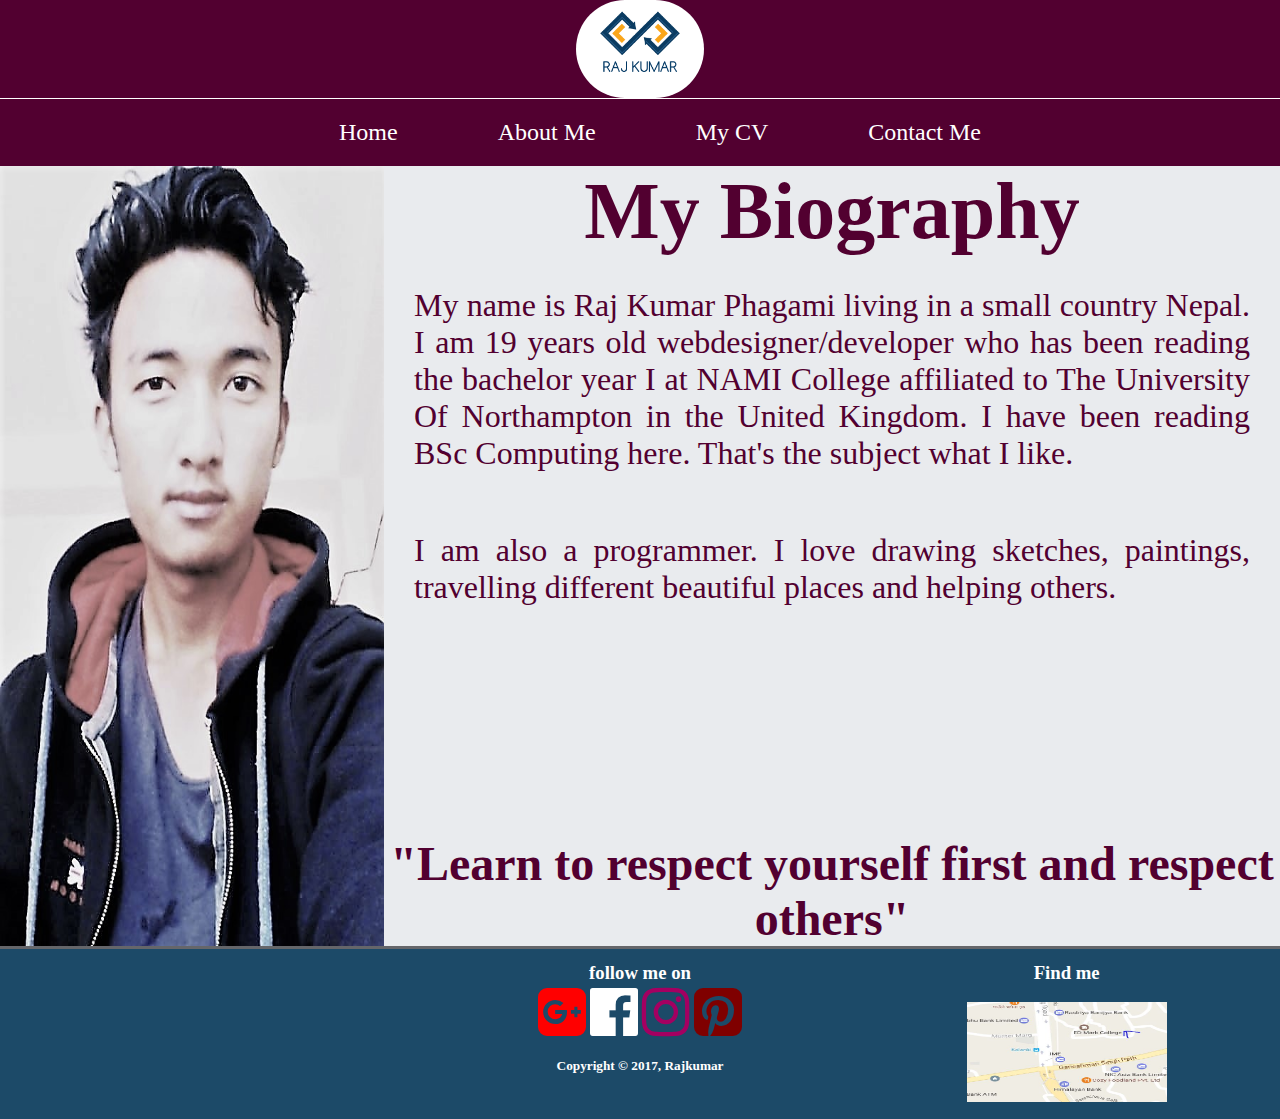
==== bio.html @ 195fb7c3 "error corrected" ====
<!DOCTYPE html>
<html>
  <head>
    <title>CSY1018-ASSIGN1</title>
    <meta charset="utf-8">
    <link rel="stylesheet"  href="https://fonts.googleapis.com/css?family=Tangerine">
    <link rel="stylesheet" href="https://cdnjs.cloudflare.com/ajax/libs/font-awesome/4.7.0/css/font-awesome.min.css">
    <link rel="stylesheet" type="text/css" href="css/style.css">
  </head>
  <body>
    <header>
      <div class="logo">
           <img src="images/6.jpg" alt="RAJ KUMAR">


      </div>

      <div class="nav">
          <ul>
            <li><a href="index.html">Home</a></li>
            <li><a href="bio.html">About Me</a></li>
            <li><a href="cv.html">My CV</a></li>
            <li><a href="contact.html">Contact Me</a></li>

          </ul>
      </div>
    </header>
    <section class="aboutsection">
      <div class="aboutimage">
        <img src="images/1.jpg" alt="this is me">
      </div>
      <div class="aboutmain">
        <h1>My Biography</h1>

        <p>My name is Raj Kumar Phagami living in a small country Nepal. I am 19 years old webdesigner/developer who has been reading the bachelor year I at
          NAMI College affiliated to The University Of Northampton in the United Kingdom. I have been reading BSc Computing here. That's the subject what I like. </p>
          <p>I am also a programmer. I love drawing sketches, paintings, travelling different beautiful places and helping others. </p>
            <h2>"Learn to respect yourself first and respect others"</h2>
      </div>


    </section>

    <footer>

      <div class="foot">

      </div>

      <div class="foot">
        <h3>follow me on</h3>
        <a href="https://www.google.com"><i class="fa fa-google-plus-square" ></i></a>
        <a href="https://www.facebook.com/rajkumar.phagami.9"><i class="fa fa-facebook-official"></i></a>
        <a href="https://www.instagram.com/?hl=en"><i class="fa fa-instagram" ></i></a>
        <a href="https://www.pinterest.com"><i class="fa fa-pinterest-square"></i></a><br><br>
        <h5>Copyright &copy; 2017, Rajkumar</h5>
      </div>
      <div class="foot">
        <h3>Find me</h3> <br>
        <a href="https://www.google.com.np/maps?source=tldsi&hl=en"><img src="images/map.jpg" alt="Map"></a>

      </div>

    </footer>

  </body>
</html>
---- css/style.css ----
h1,h2,h3,h4,h5,h6,p, body{margin: 0; padding: 0;
}
header{
  width: 100%;
  background-color: #520030;
  display: flex;
  flex-direction: column;
}

header .logo{
  height: 50%;
  position: relative;
  border-bottom: white 1px solid;}
header .logo img{
  height: 10%;
  width: 10%;
  border-radius: 100px;
  display: block;
  margin: auto;
 }




header .nav{height: 50%;

    font-size: 1.5em;




 }
header .nav ul{

  color: white;
  display: flex;
  flex-direction: row;
  justify-content:center;
  margin:0 auto;


}


header .nav ul li{
  padding: 20px;
  list-style: none;
  padding-right: 50px;
  padding-left: 50px;
  border-radius: 10px;


}
header .nav ul li a{
  color: white; list-style: none;text-decoration: none;
}

header .nav ul li:hover{
  background-color: #e9ebee;
  transition: 2s;




}
header .nav ul li a:hover{color: red;}
/*
the codes below is for homepage.
*/
.homesection{
  background-color: #e9ebee;
  display: flex;
  flex-direction: row;
  color: #520030;
  width: 100%;
}

.info{
  padding-top: 1px;

  width: 30%;
  border-top:#65666a 3px solid;
  border-right:#65666a 3px solid;
  display: flex;
  flex-direction: column;
  text-align: center;



}
.article{height: 50%; width: 100%; background-color: ;}
.article h2{font-size: 2em;
}
.article p{text-align: justify; font-size: 1.3em; padding: 20px; background-color: ;}
.article fieldset{border-top: #65666a 3px solid; background: #83004d; color:white;}

.main{

  width: 40%;
  padding-top: 30px;
  text-align: center;

  border-top:#65666a 3px solid;
  border-right: #65666a 3px solid;
  color: #520030;


}

.main h1{
  font-size: 3em;
 text-shadow: 0 0 3px #FF0000;

}
.main p{
  padding: 2%;
  text-align: justify;

  font-size: 1em;
}
.main img{
  margin: auto;
  width: 400px;
  border-radius: 50%;
  height: 400px;
  box-shadow: 0 0 3px 2px black;


}


.main img:hover{transition: 4s;
  box-shadow: 0 0 3px 2px white;
  transform: scale(0.5, 0.5);
}

.main h3{font-size: 2em;}

.art{
  padding-top: 1px;
  border-top:#65666a 3px solid;
  width: 30%;
  display: flex;
  flex-direction: column;



}
.art fieldset{ border-top:#65666a 3px solid; background: #83004d; color: white;}
.art h2{font-size: 2em; text-align: center;}
.drawing{

  height: 50%;
  padding-top: 1px;
  width: 100%;
  display: flex;
  flex-direction: column;
}
.gallery{display: flex;
flex-direction: row;
justify-content: center;}
.gallery img{height: 130px; width: 130px; padding: 2px; border: #520030 3px solid; }
.gallery img:hover{
  transition: 4s;
  transform: scale(3,2);
}


.links{
  height: 50%;

}
.links fieldset{border-top:#65666a 3px solid; background: #83004d; color: white;}
.links h2{ font-size: 2em;}
.links li{font-size: 1.5em;}
.links li a{text-decoration: none; color: #520030;}
/*
this for about me page
*/

.aboutsection{

  background-color: #e9ebee;

  display: flex;
  flex-direction: row;
  color: #520030;
  width: 100%;


}
.aboutimage{

  width: 30%;

}
.aboutimage img{

  width: 100%;
  height: 100%;

}
.aboutmain{

  text-align: center;

  width: 70%;
}
.aboutmain h1{font-size: 5em; }
.aboutmain p{
  font-size: 2em;
  padding: 30px;

  text-align: justify;

}
.aboutmain h2{ font-size: 3em;

 padding-top: 200px;
}
/*
this is for cv page
*/
.cvsection{
  background-color: #e9ebee;
  display: flex;
  flex-direction: column;
  color: #520030;

}
.title{text-align: center; font-size: 4em;}

.personal{display: flex;
flex-direction: row;font-size: 1em; }
.information{width:40%; text-align: right;}
.information h2{padding-right: 40px;}
.information ul{}
.information ul li{list-style: none; }
.data{width: 65%; padding-top: 0.7%;}
.data li{list-style: none;}
.others{text-align: justify; display: block; margin: auto;}
.others li{list-style: none; font-size: 1em;}
/*
this is for contact page.
*/
.contactsection{
  background: #e9ebee;
  color: #520030;

}

/*
this is for contact
*/
.contactsection{
  padding-top: 20px;
  width: 100%;
  display: flex;
  flex-direction: row;
}
.mycontact{
  width:50%;
  text-align: center;
  font-size: 1.3em;
}
.mycontact img{height: 40%; width: 40%; border-radius: 50px;}
.mycontact h1{font-size: 3em;}

.form{width: 50%;

}
.form h1{
  font-size: 4em;
}
.form p{
  font-size: 1.4em;}
.form input{ width: 60%; height: 30px;}
.form .submit{width: 60%; }
.get{display: block; margin: auto;}
textarea{width: 60%;}




footer{
  background-color:   #1c4a68;
  display: flex;
  flex-direction: row;
  color: white;
  width: 100%;
  border-top:  #65666a 3px solid;

}
.foot{width: 33%;


}
.foot{width: 33%; padding: 1%; text-align: center;}
.foot i{font-size: 3.5em;}
.fa-google-plus-square{color:red;}
.fa-facebook-official{color: #fff;}
.fa-instagram{color:#a40061;}
.fa-pinterest-square{color: #7f0000;}
.foot img{height:100px; width: 200px; }



@media (max-width: 600px)
{
header{
  width: 100%;
}
.nav
{
  width:100%;
}
.nav ul{
  width:100%;
  display: flex;
  flex-direction: column;

  padding:0;
}
.nav ul li{
  text-align: center;
}

.info{
  width: 100%;
  display: flex;
  flex-direction: column;
}
.article
{
  width:100%;
}
.footer
{
  display: flex;
  flex-direction: column;
  width: 100%;
  justify-content: center;
}
.navi{
  display: none;
}
.share
{
  width: 100%;
}
.copy{
  width: 100%;
}
.homesection
{
  width: 100%;
  display: flex;
  flex-direction: column;
}
.info{
  width: 100%;
  display: flex;
  flex-direction: column;
  border:1px solid black;
}
.article{
  width: 100%;
  padding-top: 1%;
}
.main{
  width: 100%;
}
.art{
  margin-top: 2%;
  display: flex;
  flex-direction: column;
  width: 100%;
}
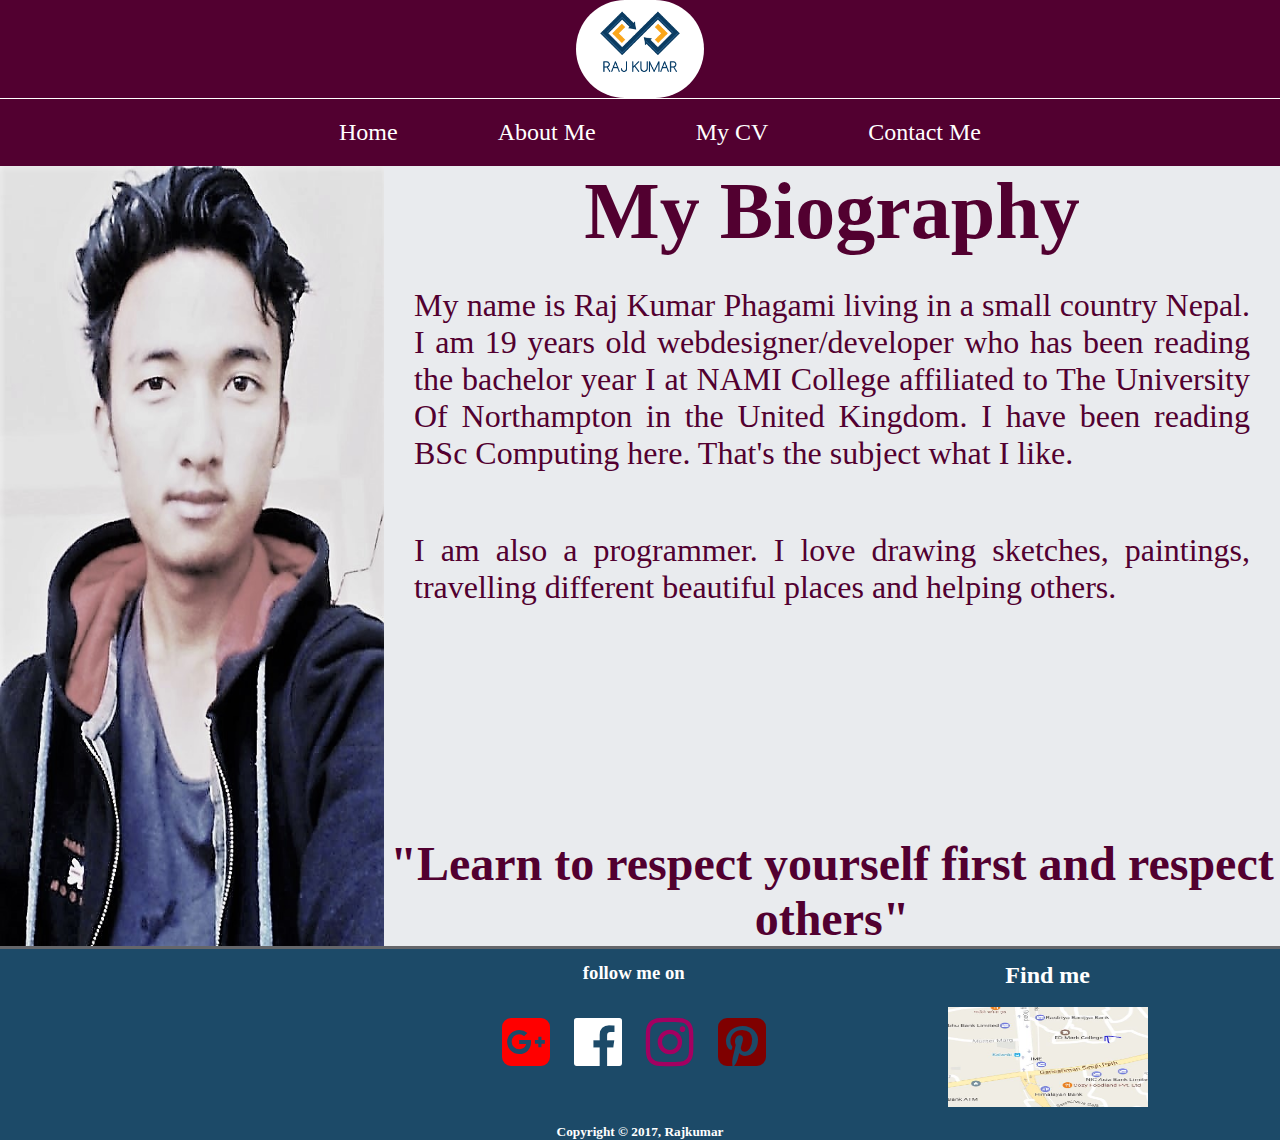
==== commit fb34e83b: "modified" ====
--- a/bio.html
+++ b/bio.html
@@ -43,25 +43,31 @@
 
     <footer>
 
-      <div class="foot">
 
-      </div>
 
       <div class="foot">
-        <h3>follow me on</h3>
-        <a href="https://www.google.com"><i class="fa fa-google-plus-square" ></i></a>
-        <a href="https://www.facebook.com/rajkumar.phagami.9"><i class="fa fa-facebook-official"></i></a>
-        <a href="https://www.instagram.com/?hl=en"><i class="fa fa-instagram" ></i></a>
-        <a href="https://www.pinterest.com"><i class="fa fa-pinterest-square"></i></a><br><br>
+        <div class="icon">
+        </div>
+        <div class="icon">
+          <h3>follow me on</h3>
+          <a href="https://www.google.com"><i class="fa fa-google-plus-square" ></i></a>
+          <a href="https://www.facebook.com/rajkumar.phagami.9"><i class="fa fa-facebook-official"></i></a>
+          <a href="https://www.instagram.com/?hl=en"><i class="fa fa-instagram" ></i></a>
+          <a href="https://www.pinterest.com"><i class="fa fa-pinterest-square"></i></a>
+        </div>
+
+        <div class="icon">
+          <h2>Find me</h2> <br>
+          <a href="https://www.google.com.np/maps?source=tldsi&hl=en"><img src="images/map.jpg" alt="Map"></a>
+        </div>
+      </div>
+      <div class="copy">
         <h5>Copyright &copy; 2017, Rajkumar</h5>
-      </div>
-      <div class="foot">
-        <h3>Find me</h3> <br>
-        <a href="https://www.google.com.np/maps?source=tldsi&hl=en"><img src="images/map.jpg" alt="Map"></a>
 
       </div>
 
     </footer>
 
+
   </body>
 </html>
--- a/css/style.css
+++ b/css/style.css
@@ -88,10 +88,10 @@
 
 
 }
-.article{height: 50%; width: 100%; background-color: ;}
+.article{height: 50%; width: 100%; }
 .article h2{font-size: 2em;
 }
-.article p{text-align: justify; font-size: 1.3em; padding: 20px; background-color: ;}
+.article p{text-align: justify; font-size: 1.3em; padding: 20px; }
 .article fieldset{border-top: #65666a 3px solid; background: #83004d; color:white;}
 
 .main{
@@ -285,71 +285,51 @@
 footer{
   background-color:   #1c4a68;
   display: flex;
-  flex-direction: row;
+  flex-direction: column;
   color: white;
   width: 100%;
   border-top:  #65666a 3px solid;
 
-}
-.foot{width: 33%;
-
-
-}
-.foot{width: 33%; padding: 1%; text-align: center;}
-.foot i{font-size: 3.5em;}
-.fa-google-plus-square{color:red;}
+
+}
+.foot{
+  height: 50%;
+  text-align: center;
+  padding: 1%;
+  display: flex;
+  flex-direction: row;
+}
+
+.foot i{font-size: 3.5em; padding: 10px; padding-top: 30px;}
+.fa-google-plus-square{color:red; }
 .fa-facebook-official{color: #fff;}
 .fa-instagram{color:#a40061;}
 .fa-pinterest-square{color: #7f0000;}
-.foot img{height:100px; width: 200px; }
-
-
+
+.icon a img{height:100px; width: 200px;  }
+.icon{width:33%;}
+.copy{text-align: center;}
 
 @media (max-width: 600px)
 {
 header{
-  width: 100%;
-}
-.nav
-{
+  display: flex;
+  flex-direction: column;
+  width: 100%;
+  border: none;
+}
+header .nav{
   width:100%;
 }
-.nav ul{
+header .nav ul{
   width:100%;
   display: flex;
   flex-direction: column;
-
   padding:0;
-}
-.nav ul li{
-  text-align: center;
-}
-
-.info{
-  width: 100%;
-  display: flex;
-  flex-direction: column;
-}
-.article
-{
-  width:100%;
-}
-.footer
-{
-  display: flex;
-  flex-direction: column;
-  width: 100%;
-  justify-content: center;
-}
-.navi{
-  display: none;
-}
-.share
-{
-  width: 100%;
-}
-.copy{
-  width: 100%;
+  justify-content: flex-start;
+}
+header .nav ul li{
+  text-align: center;
 }
 .homesection
 {
@@ -361,7 +341,7 @@
   width: 100%;
   display: flex;
   flex-direction: column;
-  border:1px solid black;
+  border:none;
 }
 .article{
   width: 100%;
@@ -369,10 +349,44 @@
 }
 .main{
   width: 100%;
-}
+  border: none;
+}
+.main img{height: 300px; width: 300px; border-radius: 50%;}
 .art{
   margin-top: 2%;
   display: flex;
   flex-direction: column;
   width: 100%;
-}
+  border: none;
+}
+.art fieldset{border: none}
+.drawing{
+
+  height: 50%;
+  padding-top: 1px;
+  width: 100%;
+  display: flex;
+  flex-direction: column;
+}
+.gallery{display: flex;
+flex-direction: row;
+justify-content: center;}
+.gallery img{height: 100px; width: 100px; padding: 2px; }
+
+
+
+
+
+footer{
+  display: flex;
+  flex-direction: column;
+  width: 100%;
+  border: none;
+}
+.foot{
+  width: 99%;
+display: flex;
+flex-direction: column;}
+.icon
+
+}
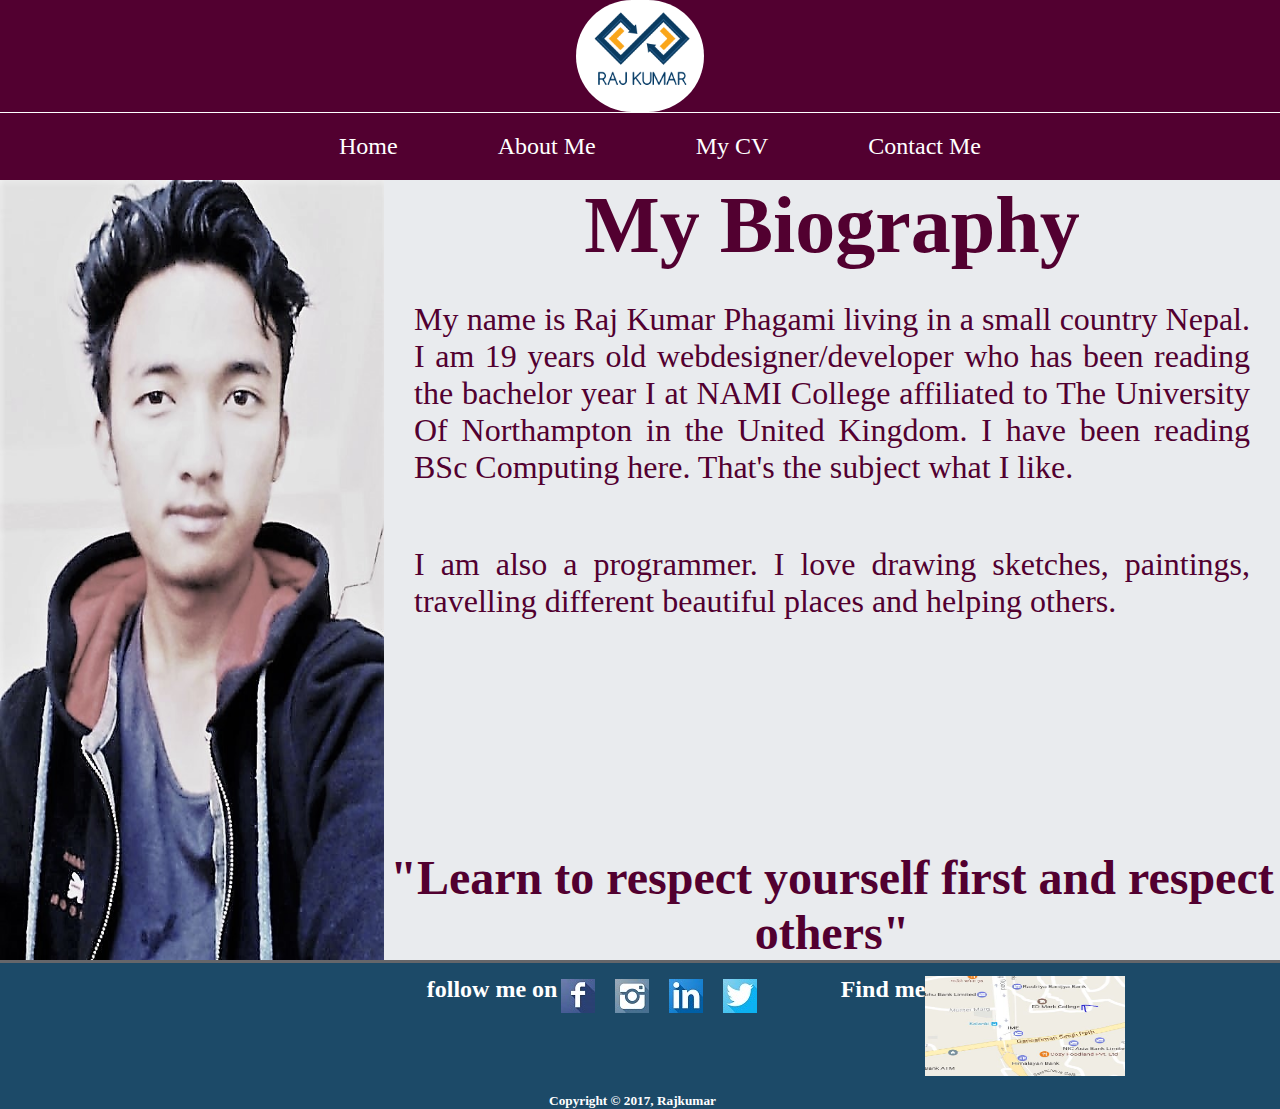
==== commit 7bd25300: "modified systematically" ====
--- a/bio.html
+++ b/bio.html
@@ -4,13 +4,12 @@
     <title>CSY1018-ASSIGN1</title>
     <meta charset="utf-8">
     <link rel="stylesheet"  href="https://fonts.googleapis.com/css?family=Tangerine">
-    <link rel="stylesheet" href="https://cdnjs.cloudflare.com/ajax/libs/font-awesome/4.7.0/css/font-awesome.min.css">
     <link rel="stylesheet" type="text/css" href="css/style.css">
   </head>
   <body>
     <header>
       <div class="logo">
-           <img src="images/6.jpg" alt="RAJ KUMAR">
+           <img src="images/6.jpg" alt="logo of Raj Kumar">
 
 
       </div>
@@ -49,15 +48,15 @@
         <div class="icon">
         </div>
         <div class="icon">
-          <h3>follow me on</h3>
-          <a href="https://www.google.com"><i class="fa fa-google-plus-square" ></i></a>
-          <a href="https://www.facebook.com/rajkumar.phagami.9"><i class="fa fa-facebook-official"></i></a>
-          <a href="https://www.instagram.com/?hl=en"><i class="fa fa-instagram" ></i></a>
-          <a href="https://www.pinterest.com"><i class="fa fa-pinterest-square"></i></a>
+          <h2>follow me on</h2>
+          <a href="https://www.facebook.com/" title="Facebook" target="_blank"><div class="logos" style="background:url(images/fb.jpg) no-repeat;"></div></a>
+          <a href="https://www.instagram.com/" title="Instagram" target="_blank"><div class="logos" style="background:url(images/ig.jpg) no-repeat;"></div></a>
+          <a href="https://www.linkedin.com/" title="Linked In" target="_blank"><div class="logos" style="background:url(images/tt.jpg) no-repeat;"></div></a>
+          <a href="https://twitter.com/" title="Twitter" target="_blank"><div class="logos" style="background:url(images/twt.jpg) no-repeat;"></div></a>
         </div>
 
         <div class="icon">
-          <h2>Find me</h2> <br>
+          <h2>Find me</h2>
           <a href="https://www.google.com.np/maps?source=tldsi&hl=en"><img src="images/map.jpg" alt="Map"></a>
         </div>
       </div>
@@ -69,5 +68,6 @@
     </footer>
 
 
+
   </body>
 </html>
--- a/css/style.css
+++ b/css/style.css
@@ -2,68 +2,54 @@
 }
 header{
   width: 100%;
-  background-color: #520030;
-  display: flex;
-  flex-direction: column;
+  background-color: #520030;/*this property is used for making the background colorful*/
+  display: flex;        /*this property is used to */
+  flex-direction: column;/*this property helps the divs to be shown in column*/
 }
 
 header .logo{
   height: 50%;
-  position: relative;
-  border-bottom: white 1px solid;}
+  border-bottom: white 1px solid; /*this property is is used for border in bottom with white in color of size 1px and solid*/
+}
 header .logo img{
   height: 10%;
   width: 10%;
-  border-radius: 100px;
-  display: block;
+  border-radius: 100px;/*this property is used to make different shapes for divs or images*/
+  display: block;/* this property is used to make the image alignment to the center of the page*/
   margin: auto;
  }
-
-
-
-
-header .nav{height: 50%;
-
-    font-size: 1.5em;
-
-
-
-
- }
+header .nav{
+  height: 50%;
+  font-size: 1.5em; /*this property is used to specify the size of the font*/
+}
 header .nav ul{
-
   color: white;
   display: flex;
   flex-direction: row;
-  justify-content:center;
-  margin:0 auto;
-
-
-}
-
+  justify-content: center; /*this property is used to make the things to be in center*/
+  margin: auto;
+}
 
 header .nav ul li{
-  padding: 20px;
-  list-style: none;
+  padding: 20px;/*this property is used for distancing text or something from the sides and corners within a block*/
+  list-style: none;/*this property is used to remove the style of list*/
   padding-right: 50px;
   padding-left: 50px;
   border-radius: 10px;
-
-
 }
 header .nav ul li a{
-  color: white; list-style: none;text-decoration: none;
+  color: white;
+  list-style: none;
+  text-decoration: none;
 }
 
 header .nav ul li:hover{
   background-color: #e9ebee;
   transition: 2s;
-
-
-
-
-}
-header .nav ul li a:hover{color: red;}
+}
+header .nav ul li a:hover{
+  color: red;
+}
 /*
 the codes below is for homepage.
 */
@@ -77,45 +63,47 @@
 
 .info{
   padding-top: 1px;
-
   width: 30%;
   border-top:#65666a 3px solid;
   border-right:#65666a 3px solid;
   display: flex;
   flex-direction: column;
   text-align: center;
-
-
-
-}
-.article{height: 50%; width: 100%; }
-.article h2{font-size: 2em;
-}
-.article p{text-align: justify; font-size: 1.3em; padding: 20px; }
-.article fieldset{border-top: #65666a 3px solid; background: #83004d; color:white;}
+}
+.article{
+  height: 50%;
+   width: 100%;
+ }
+.article h2{
+  font-size: 2em;
+}
+.article p{
+  text-align: justify;
+  font-size: 1.3em;
+  padding: 20px;
+}
+.article fieldset{
+  border-top: #65666a 3px solid;
+  background: #83004d;
+  color:white;
+}
 
 .main{
-
   width: 40%;
   padding-top: 30px;
   text-align: center;
-
   border-top:#65666a 3px solid;
   border-right: #65666a 3px solid;
   color: #520030;
-
-
 }
 
 .main h1{
   font-size: 3em;
  text-shadow: 0 0 3px #FF0000;
-
 }
 .main p{
   padding: 2%;
   text-align: justify;
-
   font-size: 1em;
 }
 .main img{
@@ -124,17 +112,18 @@
   border-radius: 50%;
   height: 400px;
   box-shadow: 0 0 3px 2px black;
-
-
-}
-
-
-.main img:hover{transition: 4s;
+}
+
+
+.main img:hover{
+  transition: 4s;
   box-shadow: 0 0 3px 2px white;
   transform: scale(0.5, 0.5);
 }
 
-.main h3{font-size: 2em;}
+.main h3{
+  font-size: 2em;
+}
 
 .art{
   padding-top: 1px;
@@ -142,81 +131,92 @@
   width: 30%;
   display: flex;
   flex-direction: column;
-
-
-
-}
-.art fieldset{ border-top:#65666a 3px solid; background: #83004d; color: white;}
-.art h2{font-size: 2em; text-align: center;}
+}
+.art fieldset{
+  border-top:#65666a 3px solid;
+  background: #83004d;
+  color: white;
+}
+.art h2{
+  font-size: 2em;
+  text-align: center;
+}
 .drawing{
-
   height: 50%;
   padding-top: 1px;
   width: 100%;
   display: flex;
   flex-direction: column;
 }
-.gallery{display: flex;
-flex-direction: row;
-justify-content: center;}
-.gallery img{height: 130px; width: 130px; padding: 2px; border: #520030 3px solid; }
+.gallery{
+  display: flex;
+  flex-direction: row;
+  justify-content: center; padding-top: 5px;
+}
+.gallery img{
+  height: 130px;
+  width: 130px;
+  padding: 2px;
+  border: #520030 1px solid;
+}
 .gallery img:hover{
   transition: 4s;
   transform: scale(3,2);
 }
-
-
 .links{
   height: 50%;
-
-}
-.links fieldset{border-top:#65666a 3px solid; background: #83004d; color: white;}
-.links h2{ font-size: 2em;}
-.links li{font-size: 1.5em;}
-.links li a{text-decoration: none; color: #520030;}
+}
+.links fieldset{
+  border-top:#65666a 3px solid;
+  background: #83004d;
+  color: white;
+}
+.links h2{
+  font-size: 2em;
+}
+.links li{
+  font-size: 1.5em;
+}
+.links li a{
+  color: #520030;
+  padding: 10px;
+}
+.links li a:hover{
+  color: blue;
+}
 /*
 this for about me page
 */
 
 .aboutsection{
-
   background-color: #e9ebee;
-
   display: flex;
   flex-direction: row;
   color: #520030;
   width: 100%;
-
-
 }
 .aboutimage{
-
   width: 30%;
-
 }
 .aboutimage img{
-
   width: 100%;
   height: 100%;
-
 }
 .aboutmain{
-
-  text-align: center;
-
+  text-align: center;
   width: 70%;
 }
-.aboutmain h1{font-size: 5em; }
+.aboutmain h1{
+  font-size: 5em;
+}
 .aboutmain p{
   font-size: 2em;
   padding: 30px;
-
   text-align: justify;
-
-}
-.aboutmain h2{ font-size: 3em;
-
- padding-top: 200px;
+}
+.aboutmain h2{
+  font-size: 3em;
+  padding-top: 200px;
 }
 /*
 this is for cv page
@@ -228,31 +228,50 @@
   color: #520030;
 
 }
-.title{text-align: center; font-size: 4em;}
-
-.personal{display: flex;
-flex-direction: row;font-size: 1em; }
-.information{width:40%; text-align: right;}
-.information h2{padding-right: 40px;}
-.information ul{}
-.information ul li{list-style: none; }
-.data{width: 65%; padding-top: 0.7%;}
-.data li{list-style: none;}
-.others{text-align: justify; display: block; margin: auto;}
-.others li{list-style: none; font-size: 1em;}
+.title{
+  text-align: center;
+  font-size: 4em;
+}
+.personal{
+  display: flex;
+  flex-direction: row;
+  font-size: 1em;
+}
+.information{
+  width:40%;
+  text-align: right;
+}
+.information h2{
+  padding-right: 40px;
+}
+.information ul li{
+  list-style: none;
+}
+.data{
+  width: 65%;
+  padding-top: 0.7%;
+}
+.data ul{
+  padding-top: 16px;
+}
+.data li{
+  list-style: none;
+}
+.others{
+  text-align: justify;
+  display: block;
+  margin: auto;
+}
+.others li{
+  list-style: none;
+  font-size: 1em;
+}
 /*
 this is for contact page.
 */
 .contactsection{
   background: #e9ebee;
   color: #520030;
-
-}
-
-/*
-this is for contact
-*/
-.contactsection{
   padding-top: 20px;
   width: 100%;
   display: flex;
@@ -263,24 +282,38 @@
   text-align: center;
   font-size: 1.3em;
 }
-.mycontact img{height: 40%; width: 40%; border-radius: 50px;}
-.mycontact h1{font-size: 3em;}
-
-.form{width: 50%;
-
+.mycontact img{
+  height: 40%;
+  width: 40%;
+  border-radius: 50px;
+}
+.mycontact h1{
+  font-size: 3em;
+}
+
+.form{
+  width: 50%;
 }
 .form h1{
   font-size: 4em;
 }
 .form p{
-  font-size: 1.4em;}
-.form input{ width: 60%; height: 30px;}
-.form .submit{width: 60%; }
-.get{display: block; margin: auto;}
-textarea{width: 60%;}
-
-
-
+  font-size: 1.4em;
+}
+.form input{
+  width: 60%;
+  height: 30px;
+}
+.form .submit{
+  width: 60%;
+}
+.get{
+  display: block;
+  margin: auto;
+}
+textarea{
+  width: 60%;
+}
 
 footer{
   background-color:   #1c4a68;
@@ -289,8 +322,6 @@
   color: white;
   width: 100%;
   border-top:  #65666a 3px solid;
-
-
 }
 .foot{
   height: 50%;
@@ -299,16 +330,34 @@
   display: flex;
   flex-direction: row;
 }
-
-.foot i{font-size: 3.5em; padding: 10px; padding-top: 30px;}
-.fa-google-plus-square{color:red; }
-.fa-facebook-official{color: #fff;}
-.fa-instagram{color:#a40061;}
-.fa-pinterest-square{color: #7f0000;}
-
-.icon a img{height:100px; width: 200px;  }
-.icon{width:33%;}
-.copy{text-align: center;}
+.icon a img{
+  height:100px;
+   width: 200px;
+ }
+.icon{
+  width:33%;
+  display: inline-flex;
+  flex-direction: row;
+  text-align: center;
+}
+.copy{text-align: center;
+  padding-right: 15px;
+}
+.logos
+{
+	width:40px;
+	height:40px;
+	background:#009;
+	margin-left:4px;
+	margin-top:3px;
+	margin-bottom:3px;
+	padding-left: 10px;
+
+}
+.logos:hover
+{
+	opacity:0.9;
+}
 
 @media (max-width: 600px)
 {
@@ -318,6 +367,8 @@
   width: 100%;
   border: none;
 }
+header .logo{width: 100%; height: 100px;}
+header .logo img{height: 100px; width: 100px;}
 header .nav{
   width:100%;
 }
@@ -329,8 +380,10 @@
   justify-content: flex-start;
 }
 header .nav ul li{
-  text-align: center;
-}
+  text-align: left;
+  font-size: 0.5em;
+}
+header .nav ul li a{font-size: 1em;}
 .homesection
 {
   width: 100%;
@@ -368,15 +421,99 @@
   display: flex;
   flex-direction: column;
 }
-.gallery{display: flex;
-flex-direction: row;
-justify-content: center;}
-.gallery img{height: 100px; width: 100px; padding: 2px; }
-
-
-
-
-
+.gallery{
+  display: flex;
+  flex-direction: row;
+  justify-content: center;}
+.gallery img{
+  height: 100px;
+  width: 100px;
+  padding: 2px;
+}
+.aboutsection{
+  width: 100%;
+  display: flex;
+  flex-direction: column;
+}
+.aboutimage{
+  width: 100%;
+}
+.aboutmain{
+  width: 100%;
+}
+.aboutmain h1{
+  font-size: 2em;
+}
+.aboutmain p{
+  font-size: 1em;
+}
+.aboutmain h2{
+  font-size: 1em;
+  padding-top: 50px;
+  padding-bottom: 10px;
+}
+
+.cvsection{
+  width: 100%;
+}
+.cvsection .title h1{
+  font-size: 0.5em;
+}
+.personal{
+  width:100%;
+}
+.information{
+  width:50%;
+}
+.information h2{
+  text-align: left;
+}
+.data ul{
+  padding-top: 26px;
+}
+.others{
+  width: 100%;
+}
+.others li{
+  padding: 5px;
+}
+.contactsection{
+  width: 100%;
+  display: flex;
+  flex-direction: column;
+}
+.mycontact{
+  width: 100%;
+  text-align: left;
+  padding-left: 10px;
+}
+.mycontact h1{
+  font-size: 2em;
+}
+.mycontact p{
+  font-size: 0.8em;
+}
+.form{
+  width: 100%;
+  padding-left: 10px;
+  padding-top: 5px;
+  padding-bottom: 5px;
+}
+.form h1{
+  font-size: 2em;
+}
+.form p{
+  font-size: 1em;
+}
+.form input{
+  width:80%;
+}
+textarea{
+  width: 80%;
+}
+.form .submit{
+  width: 80%;
+}
 footer{
   display: flex;
   flex-direction: column;
@@ -384,9 +521,18 @@
   border: none;
 }
 .foot{
-  width: 99%;
-display: flex;
-flex-direction: column;}
-.icon
-
-}
+  width: 109%;
+  display: flex;
+  flex-direction: column;
+
+}
+.icon i{
+  font-size: 2em;
+}
+.icon{
+  width: 100%;
+  display: flex;
+  flex-direction: column;
+  text-align: left;
+}
+}
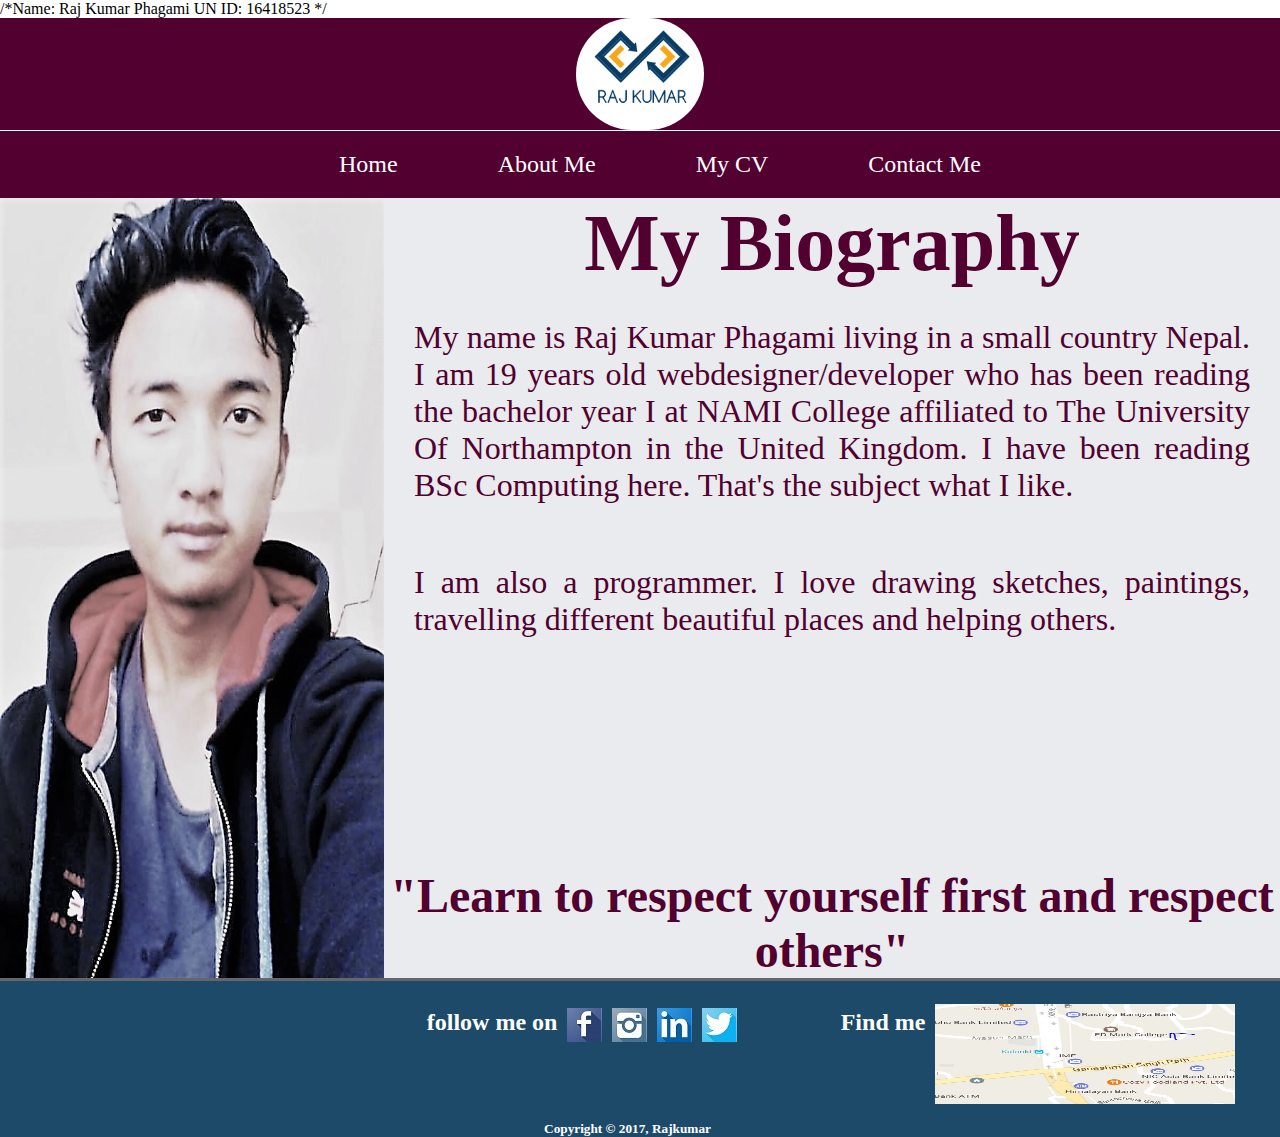
==== commit 14008827: "report uploading" ====
--- a/bio.html
+++ b/bio.html
@@ -1,4 +1,7 @@
 <!DOCTYPE html>
+/*Name: Raj Kumar Phagami
+  UN ID: 16418523
+*/
 <html>
   <head>
     <title>CSY1018-ASSIGN1</title>
@@ -8,36 +11,29 @@
   </head>
   <body>
     <header>
-      <div class="logo">
+
            <img src="images/6.jpg" alt="logo of Raj Kumar">
+    </header>
+    <div class="nav">
+      <ul>
+        <li><a href="index.html">Home</a></li>
+        <li><a href="bio.html">About Me</a></li>
+        <li><a href="cv.html">My CV</a></li>
+        <li><a href="contact.html">Contact Me</a></li>
+      </ul>
+     </div>
 
-
-      </div>
-
-      <div class="nav">
-          <ul>
-            <li><a href="index.html">Home</a></li>
-            <li><a href="bio.html">About Me</a></li>
-            <li><a href="cv.html">My CV</a></li>
-            <li><a href="contact.html">Contact Me</a></li>
-
-          </ul>
-      </div>
-    </header>
     <section class="aboutsection">
       <div class="aboutimage">
         <img src="images/1.jpg" alt="this is me">
       </div>
       <div class="aboutmain">
         <h1>My Biography</h1>
-
-        <p>My name is Raj Kumar Phagami living in a small country Nepal. I am 19 years old webdesigner/developer who has been reading the bachelor year I at
-          NAMI College affiliated to The University Of Northampton in the United Kingdom. I have been reading BSc Computing here. That's the subject what I like. </p>
+          <p>My name is Raj Kumar Phagami living in a small country Nepal. I am 19 years old webdesigner/developer who has been reading the bachelor year I at
+            NAMI College affiliated to The University Of Northampton in the United Kingdom. I have been reading BSc Computing here. That's the subject what I like. </p>
           <p>I am also a programmer. I love drawing sketches, paintings, travelling different beautiful places and helping others. </p>
-            <h2>"Learn to respect yourself first and respect others"</h2>
+          <h2>"Learn to respect yourself first and respect others"</h2>
       </div>
-
-
     </section>
 
     <footer>
@@ -49,10 +45,10 @@
         </div>
         <div class="icon">
           <h2>follow me on</h2>
-          <a href="https://www.facebook.com/" title="Facebook" target="_blank"><div class="logos" style="background:url(images/fb.jpg) no-repeat;"></div></a>
-          <a href="https://www.instagram.com/" title="Instagram" target="_blank"><div class="logos" style="background:url(images/ig.jpg) no-repeat;"></div></a>
-          <a href="https://www.linkedin.com/" title="Linked In" target="_blank"><div class="logos" style="background:url(images/tt.jpg) no-repeat;"></div></a>
-          <a href="https://twitter.com/" title="Twitter" target="_blank"><div class="logos" style="background:url(images/twt.jpg) no-repeat;"></div></a>
+          <a href="https://www.facebook.com/" title="Facebook" target="_blank"><div class="logos1"></div></a>
+          <a href="https://www.instagram.com/" title="Instagram" target="_blank"><div class="logos2"></div></a>
+          <a href="https://www.linkedin.com/" title="Linked In" target="_blank"><div class="logos3"></div></a>
+          <a href="https://twitter.com/" title="Twitter" target="_blank"><div class="logos4"></div></a>
         </div>
 
         <div class="icon">
@@ -67,7 +63,5 @@
 
     </footer>
 
-
-
   </body>
 </html>
--- a/css/style.css
+++ b/css/style.css
@@ -1,3 +1,7 @@
+/*
+Name: Raj Kumar Phagami
+UN ID: 16418523
+*/
 h1,h2,h3,h4,h5,h6,p, body{margin: 0; padding: 0;
 }
 header{
@@ -5,24 +9,22 @@
   background-color: #520030;/*this property is used for making the background colorful*/
   display: flex;        /*this property is used to */
   flex-direction: column;/*this property helps the divs to be shown in column*/
-}
-
-header .logo{
-  height: 50%;
   border-bottom: white 1px solid; /*this property is is used for border in bottom with white in color of size 1px and solid*/
 }
-header .logo img{
-  height: 10%;
+header img{
+  height: 20%;
   width: 10%;
   border-radius: 100px;/*this property is used to make different shapes for divs or images*/
   display: block;/* this property is used to make the image alignment to the center of the page*/
   margin: auto;
  }
-header .nav{
-  height: 50%;
+.nav{
+  background-color: #520030;
   font-size: 1.5em; /*this property is used to specify the size of the font*/
-}
-header .nav ul{
+  width: 100%;
+
+}
+.nav ul{
   color: white;
   display: flex;
   flex-direction: row;
@@ -30,24 +32,24 @@
   margin: auto;
 }
 
-header .nav ul li{
+.nav ul li{
   padding: 20px;/*this property is used for distancing text or something from the sides and corners within a block*/
   list-style: none;/*this property is used to remove the style of list*/
   padding-right: 50px;
   padding-left: 50px;
   border-radius: 10px;
 }
-header .nav ul li a{
+ .nav ul li a{
   color: white;
   list-style: none;
   text-decoration: none;
 }
 
-header .nav ul li:hover{
+.nav ul li:hover{
   background-color: #e9ebee;
   transition: 2s;
 }
-header .nav ul li a:hover{
+.nav ul li a:hover{
   color: red;
 }
 /*
@@ -332,33 +334,76 @@
 }
 .icon a img{
   height:100px;
-   width: 200px;
+  width: 300px;
+  padding-left: 10px; 
  }
 .icon{
   width:33%;
   display: inline-flex;
   flex-direction: row;
   text-align: center;
-}
-.copy{text-align: center;
-  padding-right: 15px;
-}
-.logos
-{
-	width:40px;
-	height:40px;
-	background:#009;
-	margin-left:4px;
-	margin-top:3px;
+  padding-top: 10px;
+}
+.icon h2{padding-top: 5px; }
+.logos1
+{
+  background-image: url(../images/fb.jpg);
+	width:25px;
+	height:34px;
+	margin-left:10px;
+	margin-top:4px;
 	margin-bottom:3px;
 	padding-left: 10px;
-
-}
-.logos:hover
-{
-	opacity:0.9;
-}
-
+}
+.logos1:hover
+{
+	opacity:0.5;
+}
+.logos2
+{
+  background-image: url(../images/ig.jpg);
+  width:25px;
+  height:34px;
+  margin-left:10px;
+  margin-top:4px;
+  margin-bottom:3px;
+  padding-left: 10px;
+}
+.logos2:hover
+{
+  opacity:0.5;
+}
+.logos3
+{
+  background-image: url(../images/tt.jpg);
+  width:25px;
+  height:34px;
+  margin-left:10px;
+  margin-top:4px;
+  margin-bottom:3px;
+  padding-left: 10px;
+}
+.logos3:hover
+{
+  opacity:0.5;
+}
+.logos4
+{
+  background-image: url(../images/twt.jpg);
+  width:25px;
+  height:34px;
+  margin-left:10px;
+  margin-top:4px;
+  margin-bottom:3px;
+  padding-left: 10px;
+}
+.logos4:hover
+{
+  opacity:0.5;
+}
+.copy{text-align: center;
+  padding-right: 25px;
+}
 @media (max-width: 600px)
 {
 header{
@@ -367,12 +412,12 @@
   width: 100%;
   border: none;
 }
-header .logo{width: 100%; height: 100px;}
-header .logo img{height: 100px; width: 100px;}
-header .nav{
+
+header img{height: 100px; width: 100px;}
+.nav{
   width:100%;
 }
-header .nav ul{
+.nav ul{
   width:100%;
   display: flex;
   flex-direction: column;
@@ -535,4 +580,5 @@
   flex-direction: column;
   text-align: left;
 }
-}
+.copy{text-align: left;}
+}
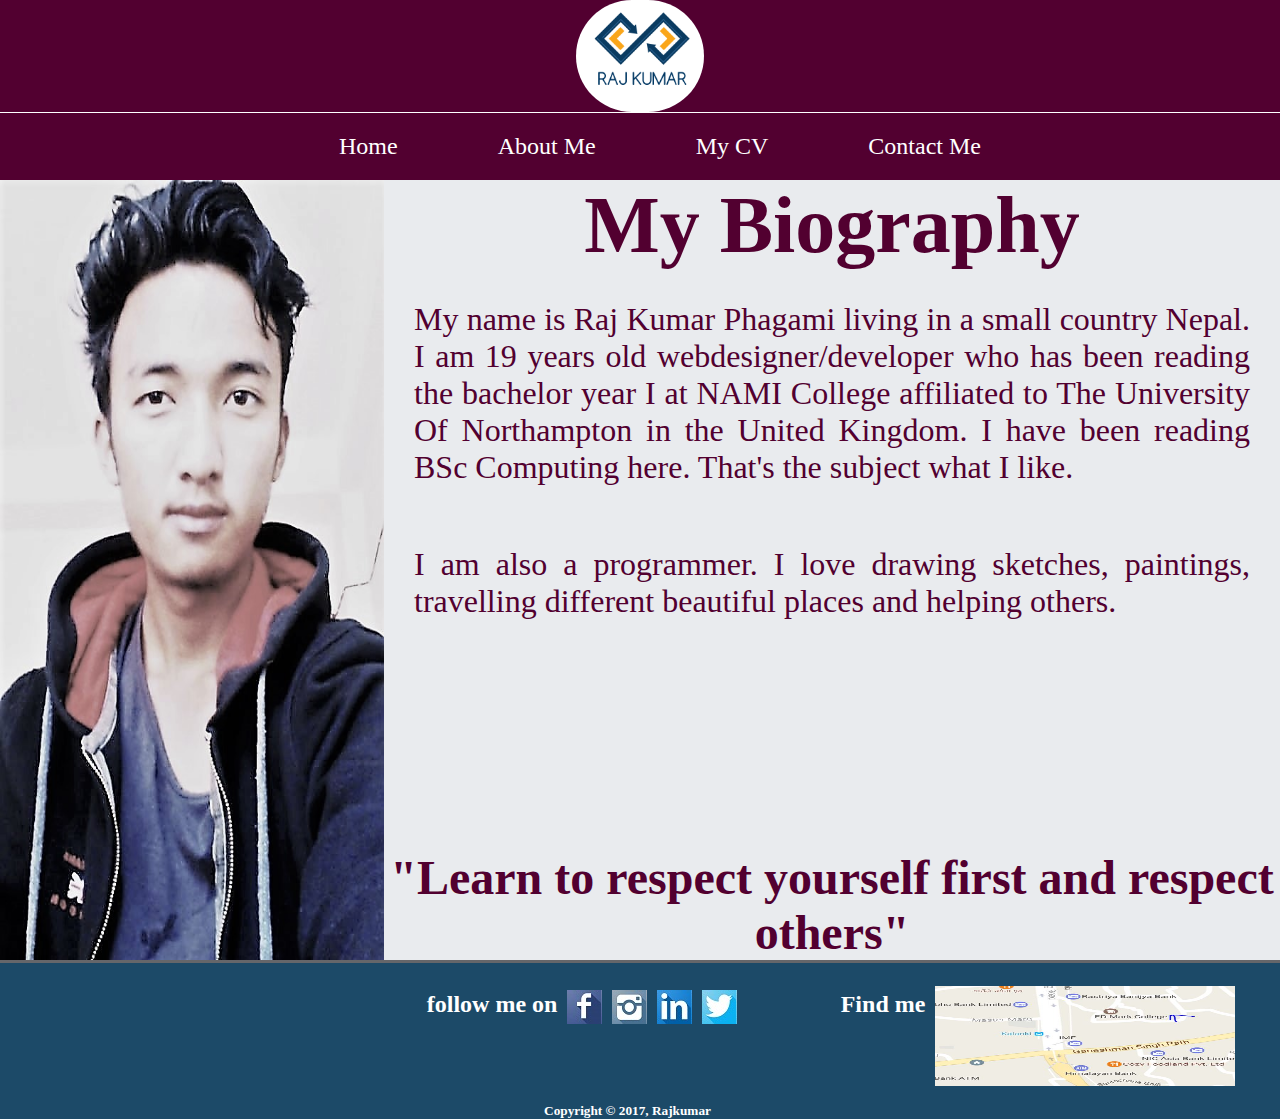
==== commit 27bbe73e: "correcte" ====
--- a/bio.html
+++ b/bio.html
@@ -1,7 +1,6 @@
 <!DOCTYPE html>
-/*Name: Raj Kumar Phagami
-  UN ID: 16418523
-*/
+<!DOCTYPE Name: Raj Kumar Phagami 
+          UN ID: 16418523>
 <html>
   <head>
     <title>CSY1018-ASSIGN1</title>
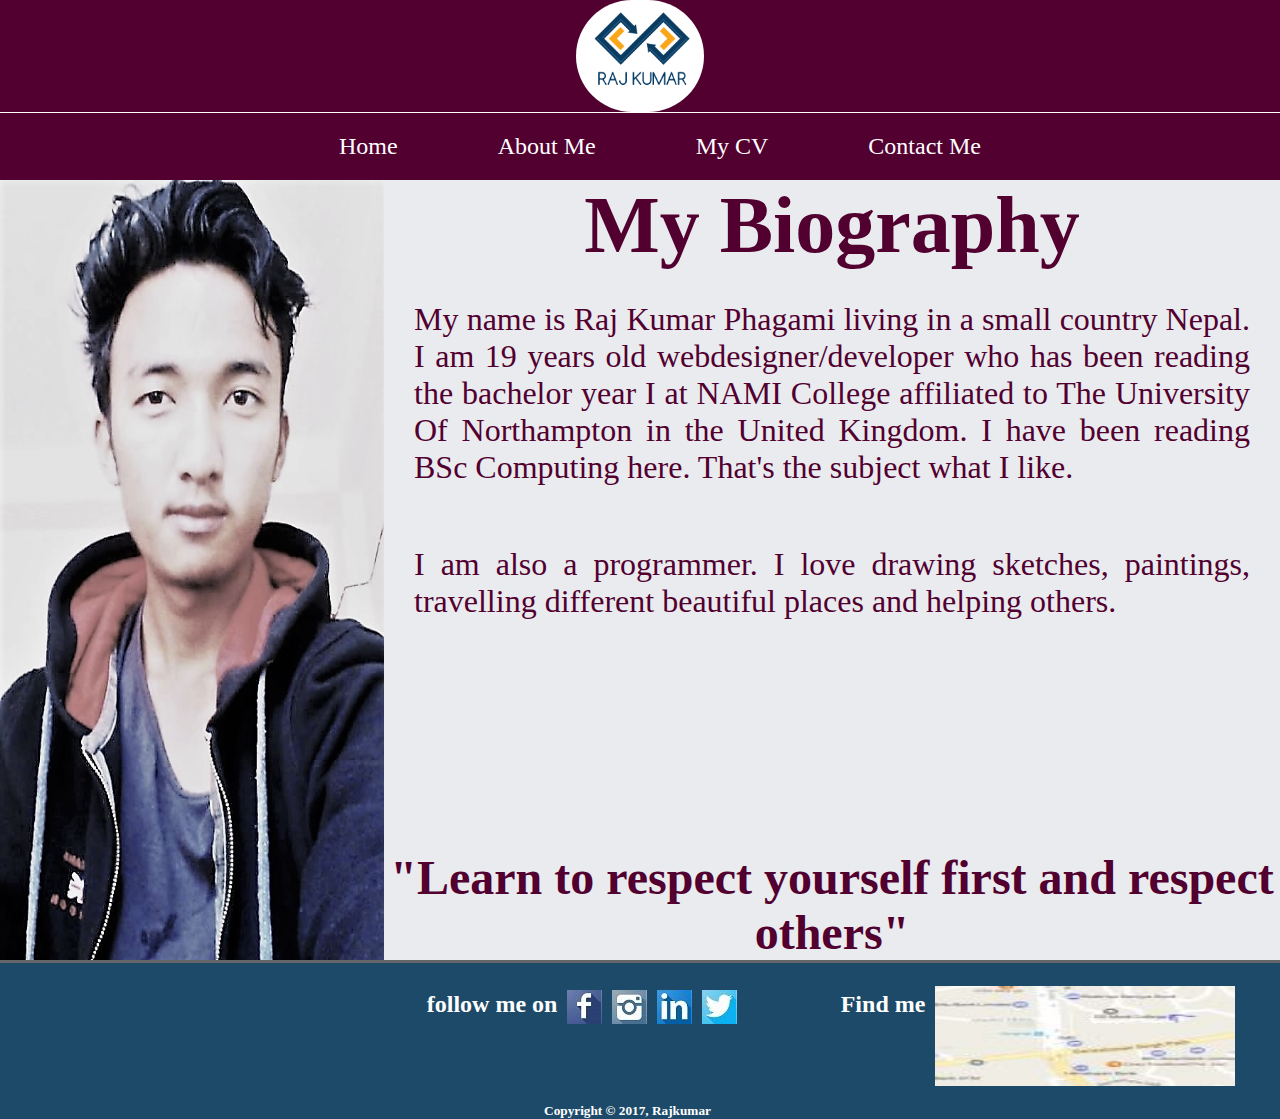
==== commit f7e3d04f: "final modification done" ====
--- a/bio.html
+++ b/bio.html
@@ -1,6 +1,6 @@
 <!DOCTYPE html>
-<!DOCTYPE Name: Raj Kumar Phagami 
-          UN ID: 16418523>
+<!-- Name: Raj Kumar Phagami
+          UN ID: 16418523-->
 <html>
   <head>
     <title>CSY1018-ASSIGN1</title>
--- a/css/style.css
+++ b/css/style.css
@@ -7,7 +7,7 @@
 header{
   width: 100%;
   background-color: #520030;/*this property is used for making the background colorful*/
-  display: flex;        /*this property is used to */
+  display: flex;        /*this property is used to * source:https://www.w3schools.com/cssref/css3_pr_flex.asp*/
   flex-direction: column;/*this property helps the divs to be shown in column*/
   border-bottom: white 1px solid; /*this property is is used for border in bottom with white in color of size 1px and solid*/
 }
@@ -25,7 +25,7 @@
 
 }
 .nav ul{
-  color: white;
+  color: white; /*this property is used for coloring the text.*/
   display: flex;
   flex-direction: row;
   justify-content: center; /*this property is used to make the things to be in center*/
@@ -42,18 +42,18 @@
  .nav ul li a{
   color: white;
   list-style: none;
-  text-decoration: none;
-}
-
-.nav ul li:hover{
+  text-decoration: none;/*this property helps to remove underline in the link. */ 
+}
+
+.nav ul li:hover{ /*hover is a special property that is seen when we point the objects on website with mouse */
   background-color: #e9ebee;
-  transition: 2s;
+  transition: 2s;/*this property used for time taken by the CSS3 properties */
 }
 .nav ul li a:hover{
   color: red;
 }
 /*
-the codes below is for homepage.
+the codes written below is for homepage.
 */
 .homesection{
   background-color: #e9ebee;
@@ -62,12 +62,11 @@
   color: #520030;
   width: 100%;
 }
-
 .info{
   padding-top: 1px;
   width: 30%;
-  border-top:#65666a 3px solid;
-  border-right:#65666a 3px solid;
+  border-top: #65666a 3px solid;
+  border-right: #65666a 3px solid;
   display: flex;
   flex-direction: column;
   text-align: center;
@@ -80,14 +79,14 @@
   font-size: 2em;
 }
 .article p{
-  text-align: justify;
+  text-align: justify;/*this property is used for alignment of the texts*/
   font-size: 1.3em;
   padding: 20px;
 }
-.article fieldset{
+.article fieldset{/*this fieldset property is used for creating the field in website*/
   border-top: #65666a 3px solid;
   background: #83004d;
-  color:white;
+  color: white;
 }
 
 .main{
@@ -101,7 +100,7 @@
 
 .main h1{
   font-size: 3em;
- text-shadow: 0 0 3px #FF0000;
+  text-shadow: 0 0 3px #FF0000; /*this property is used for putting shadow on text.*/
 }
 .main p{
   padding: 2%;
@@ -109,24 +108,20 @@
   font-size: 1em;
 }
 .main img{
-  margin: auto;
   width: 400px;
   border-radius: 50%;
   height: 400px;
-  box-shadow: 0 0 3px 2px black;
-}
-
+  box-shadow: 0 0 3px 2px black;/*this property is used for shadowing the box*/
+}
 
 .main img:hover{
   transition: 4s;
   box-shadow: 0 0 3px 2px white;
-  transform: scale(0.5, 0.5);
-}
-
+  transform: scale(0.5, 0.5);/*this property is used for transforming image into smaller or larger one*/
+}
 .main h3{
   font-size: 2em;
 }
-
 .art{
   padding-top: 1px;
   border-top:#65666a 3px solid;
@@ -153,12 +148,17 @@
 .gallery{
   display: flex;
   flex-direction: row;
-  justify-content: center; padding-top: 5px;
+  justify-content: center; 
+  padding-top: 5px;
+}
+.gallery .photo{
+  height: 140px;
+  width: 140px;
+  padding:3px;
 }
 .gallery img{
-  height: 130px;
-  width: 130px;
-  padding: 2px;
+  height: 120px;
+  width: 120px;
   border: #520030 1px solid;
 }
 .gallery img:hover{
@@ -234,39 +234,15 @@
   text-align: center;
   font-size: 4em;
 }
-.personal{
-  display: flex;
-  flex-direction: row;
-  font-size: 1em;
+.others{
+  display: flex;
+  flex-direction: row;
+}
+.nothing{
+  width: 35%;
 }
 .information{
-  width:40%;
-  text-align: right;
-}
-.information h2{
-  padding-right: 40px;
-}
-.information ul li{
-  list-style: none;
-}
-.data{
   width: 65%;
-  padding-top: 0.7%;
-}
-.data ul{
-  padding-top: 16px;
-}
-.data li{
-  list-style: none;
-}
-.others{
-  text-align: justify;
-  display: block;
-  margin: auto;
-}
-.others li{
-  list-style: none;
-  font-size: 1em;
 }
 /*
 this is for contact page.
@@ -347,7 +323,7 @@
 .icon h2{padding-top: 5px; }
 .logos1
 {
-  background-image: url(../images/fb.jpg);
+  background-image: url(../images/fb.jpg); /*this property is used for showing the background image in a block. the source of the code is https://www.youtube.com/watch?v=3k1I4KJKdK4 */
 	width:25px;
 	height:34px;
 	margin-left:10px;
@@ -357,7 +333,7 @@
 }
 .logos1:hover
 {
-	opacity:0.5;
+	opacity:0.5;/*this is used for brightness of the text, image or box*/
 }
 .logos2
 {
@@ -404,8 +380,7 @@
 .copy{text-align: center;
   padding-right: 25px;
 }
-@media (max-width: 600px)
-{
+@media (max-width: 600px){ /*this property is used for making the website responsive so that all the resolution can support*/
 header{
   display: flex;
   flex-direction: column;
@@ -424,11 +399,11 @@
   padding:0;
   justify-content: flex-start;
 }
-header .nav ul li{
+.nav ul li{
+  padding-left: 20px;
   text-align: left;
-  font-size: 0.5em;
-}
-header .nav ul li a{font-size: 1em;}
+}
+.nav ul li a{font-size: 0.8em;}
 .homesection
 {
   width: 100%;
@@ -445,11 +420,26 @@
   width: 100%;
   padding-top: 1%;
 }
+.article fieldset{
+  border: none;
+}
+.article h2{
+  font-size: 1.5em;
+}
+.article p{
+  font-size: 1em;
+}
 .main{
   width: 100%;
   border: none;
 }
-.main img{height: 300px; width: 300px; border-radius: 50%;}
+.main h1{
+  font-size: 2em;
+}
+.main img{
+  height: 300px; 
+  width: 300px; 
+  border-radius: 50%;}
 .art{
   margin-top: 2%;
   display: flex;
@@ -457,9 +447,13 @@
   width: 100%;
   border: none;
 }
-.art fieldset{border: none}
+.art fieldset{
+  border: none
+}
+.art h2{
+  font-size: 1.5em;
+}
 .drawing{
-
   height: 50%;
   padding-top: 1px;
   width: 100%;
@@ -475,6 +469,12 @@
   width: 100px;
   padding: 2px;
 }
+.links fieldset{
+  border: none;
+}
+.links ul li a{
+  font-size: 0.6em;
+}
 .aboutsection{
   width: 100%;
   display: flex;
@@ -500,27 +500,24 @@
 
 .cvsection{
   width: 100%;
+  display: flex;
+  flex-direction: column;
+}
+.nothing{
+  display: none
 }
 .cvsection .title h1{
   font-size: 0.5em;
-}
-.personal{
+  width: 100%;
+}
+.others{
+  width: 100%;
+}
+.information{
   width:100%;
-}
-.information{
-  width:50%;
 }
 .information h2{
   text-align: left;
-}
-.data ul{
-  padding-top: 26px;
-}
-.others{
-  width: 100%;
-}
-.others li{
-  padding: 5px;
 }
 .contactsection{
   width: 100%;
